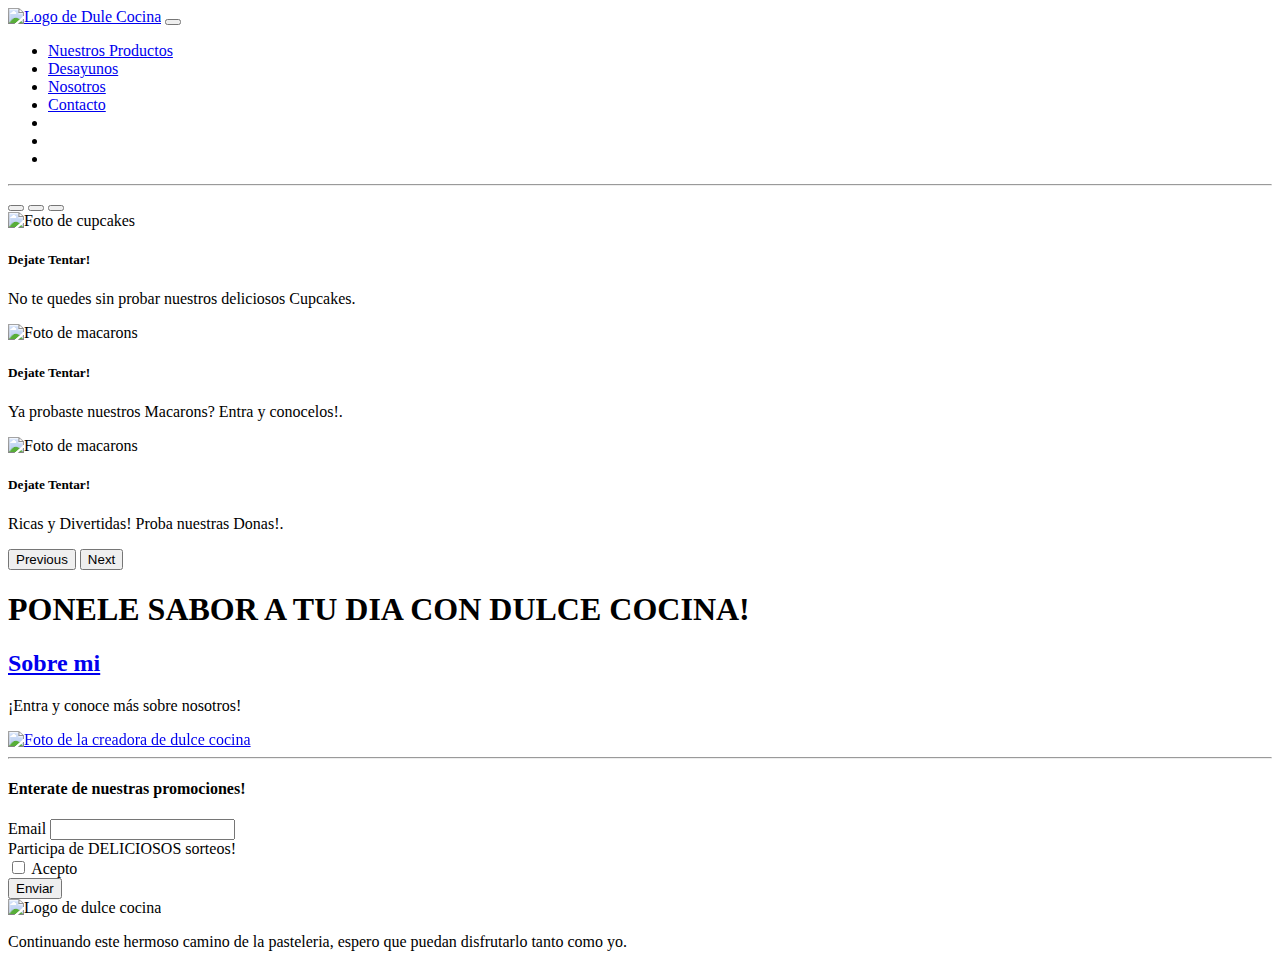
==== index.html @ 57787861 "etiquetas" ====
<!doctype html>
<html lang="es">

<head>
  <!-- Required meta tags -->
  <meta charset="utf-8">
  <meta name="viewport" content="width=device-width, initial-scale=1">
  <meta name="description"
    content="Dulce Cocina es una tienda especializada en pasteleria! Cupcakes, cookies, macarons y tortas tambien panaderia, catering de eventos y muchas cosas ricas">
  <meta name="keywords" content="pasteleria, cupcakes, cookies, macarons,catering, dulce, cocina">
  <!-- Bootstrap CSS -->
  <link href="https://cdn.jsdelivr.net/npm/bootstrap@5.0.2/dist/css/bootstrap.min.css" rel="stylesheet"
    integrity="sha384-EVSTQN3/azprG1Anm3QDgpJLIm9Nao0Yz1ztcQTwFspd3yD65VohhpuuCOmLASjC" crossorigin="anonymous">
  <link rel="stylesheet" href="https://cdn.jsdelivr.net/npm/bootstrap-icons@1.5.0/font/bootstrap-icons.css">
  <!-- ANIMATE ON SCROLL -->
  <link href="https://unpkg.com/aos@2.3.1/dist/aos.css" rel="stylesheet">
  <script src="https://unpkg.com/aos@2.3.1/dist/aos.js"></script>
  <!-- ------------------------------------------------------------ -->
  <title>Dulce Cocina - Cocinamos cosas ricas</title>
  <!-- FONTAWESOME -->
  <script src="https://kit.fontawesome.com/0b68e14b06.js" crossorigin="anonymous"></script>
  <!-- MI CSS -->
  <link rel="stylesheet" href="./estilos/main.css">
</head>

<body>
  <header>
    <nav class="navbar navbar-expand-lg fixed-top navbar-light bg-light">
      <div class="container">
        <a class="navbar-brand" href="#"><img class="img-fluid zoom" src="./assets/logo.png"
            alt="Logo de Dule Cocina"></a>
        <button class="navbar-toggler" type="button" data-bs-toggle="collapse" data-bs-target="#navbarNav"
          aria-controls="navbarNav" aria-expanded="false" aria-label="Toggle navigation">
          <span class="navbar-toggler-icon"></span>
        </button>
        <div class="collapse navbar-collapse justify-content-end" id="navbarNav">
          <ul class="navbar-nav align-items-center">
            <li class="nav-item">
              <a class="nav-link active zoom" aria-current="page" href="productos.html">Nuestros Productos</a>
            </li>
            <li class="nav-item">
              <a class="nav-link zoom" href="./desayunos.html">Desayunos</a>
            </li>
            <li class="nav-item">
              <a class="nav-link zoom" href="nosotros.html">Nosotros</a>
            </li>
            <li class="nav-item">
              <a class="nav-link zoom" href="./contacto.html">Contacto</a>
            </li>
            <li class="nav-item">
              <a class="nav-link active zoom" aria-current="page" href="#"><i class="fab fa-instagram fa-lg"></i></a>
            </li>
            <li class="nav-item">
              <a class="nav-link active zoom" aria-current="page" href="#"><i class="fab fa-pinterest fa-lg"></i></a>
            </li>
            <li class="nav-item">
              <a class="nav-link active zoom" aria-current="page" href="#"><i
                  class="fab fa-facebook-square fa-lg"></i></a>
            </li>

          </ul>

        </div>
      </div>
    </nav>
  </header>
  <main>
  <hr class="m-0">
  <div id="carouselExampleCaptions" class="carousel slide" data-bs-ride="carousel">
    <div class="carousel-indicators">
      <button type="button" data-bs-target="#carouselExampleCaptions" data-bs-slide-to="0" class="active"
        aria-current="true" aria-label="Slide 1"></button>
      <button type="button" data-bs-target="#carouselExampleCaptions" data-bs-slide-to="1"
        aria-label="Slide 2"></button>
      <button type="button" data-bs-target="#carouselExampleCaptions" data-bs-slide-to="2"
        aria-label="Slide 3"></button>
    </div>
    <div class="carousel-inner">
      <div class="carousel-item active">
        <img src="./assets/car1-cupcakes.jpg" class="d-block w-100 img-fluid" alt="Foto de cupcakes">
        <div class="carousel-caption d-none d-md-block">
          <h5>Dejate Tentar!</h5>
          <p>No te quedes sin probar nuestros deliciosos Cupcakes.</p>
        </div>
      </div>
      <div class="carousel-item">
        <img src="./assets/car2-macarons.jpg" class="d-block w-100 img-fluid" alt="Foto de macarons">
        <div class="carousel-caption d-none d-md-block">
          <h5>Dejate Tentar!</h5>
          <p>Ya probaste nuestros Macarons? Entra y conocelos!.</p>
        </div>
      </div>
      <div class="carousel-item">
        <img src="./assets/car3-donas.jpg" class="d-block w-100 img-fluid" alt="Foto de macarons">
        <div class="carousel-caption d-none d-md-block">
          <h5>Dejate Tentar!</h5>
          <p>Ricas y Divertidas! Proba nuestras Donas!.</p>
        </div>
      </div>
    </div>
    <button class="carousel-control-prev" type="button" data-bs-target="#carouselExampleCaptions" data-bs-slide="prev">
      <span class="carousel-control-prev-icon" aria-hidden="true"></span>
      <span class="visually-hidden">Previous</span>
    </button>
    <button class="carousel-control-next" type="button" data-bs-target="#carouselExampleCaptions" data-bs-slide="next">
      <span class="carousel-control-next-icon" aria-hidden="true"></span>
      <span class="visually-hidden">Next</span>
    </button>
  </div>
  <section class="hero">
    <div class="container">
      <div class="row">
        <div class="col-md-6">
          <h1 class="mensaje">PONELE SABOR A TU DIA CON DULCE COCINA!</h1>
        </div>
      </div>
    </div>
  </section>
  <section class="mt-5 mb-5">
    <div class="row featurette row d-flex justify-content-center fila__cupcakes rowMargins">
      <div class="col-lg-5 col-xs-5 order-lg-2 fila__cupcakes--posicion">
        <a href="nosotros.html">
          <h2 class="zoom">Sobre mi</h2>
        </a>
        <p class="">¡Entra y conoce más sobre nosotros!</p>
      </div>
      <div data-aos="fade-right" class="col-lg-5 col-xs-5">
        <a href="nosotros.html"><img src="./assets/daniela.jpg" alt="Foto de la creadora de dulce cocina"
            class="img-fluid shadow-lg p-3 mb-5 bg-white rounded zoom"></a>
        <!-- data-aos="fade-right" -->
      </div>
    </div>
  </section>
</main>
  <hr class="m-0">
  <footer class="footer pt-5 pb-5">
    <div class="container">
      <div class="row">
        <h4> Enterate de nuestras promociones!</h4>
        <div class="col-md-6">
          <form>
            <div class="mb-5">
              <label for="exampleInputEmail1" class="form-label">Email</label>
              <input type="email" class="form-control" id="exampleInputEmail1" aria-describedby="emailHelp">
              <div id="emailHelp" class="form-text">Participa de DELICIOSOS sorteos!</div>
            </div>
            <div class="mb-3 form-check">
              <input type="checkbox" class="form-check-input" id="exampleCheck1">
              <label class="form-check-label" for="exampleCheck1">Acepto</label>
            </div>
            <button type="submit" class="btn btn-primary">Enviar</button>
          </form>

        </div>
        <div class="col-md-6">
          <a href="#"></a><img class="ml-5 txt-centrado zoom" src="./assets/logo.png" alt="Logo de dulce cocina"></a>
          <p>Continuando este hermoso camino de la pasteleria, espero que puedan disfrutarlo tanto como yo.</p>
        </div>
      </div>
    </div>
  </footer>


  <!-- Option 1: Bootstrap Bundle with Popper -->
  <script src="https://cdn.jsdelivr.net/npm/bootstrap@5.0.2/dist/js/bootstrap.bundle.min.js"
    integrity="sha384-MrcW6ZMFYlzcLA8Nl+NtUVF0sA7MsXsP1UyJoMp4YLEuNSfAP+JcXn/tWtIaxVXM"
    crossorigin="anonymous"></script>

  <script>
    AOS.init({ once: false });
  </script>


</body>

</html>
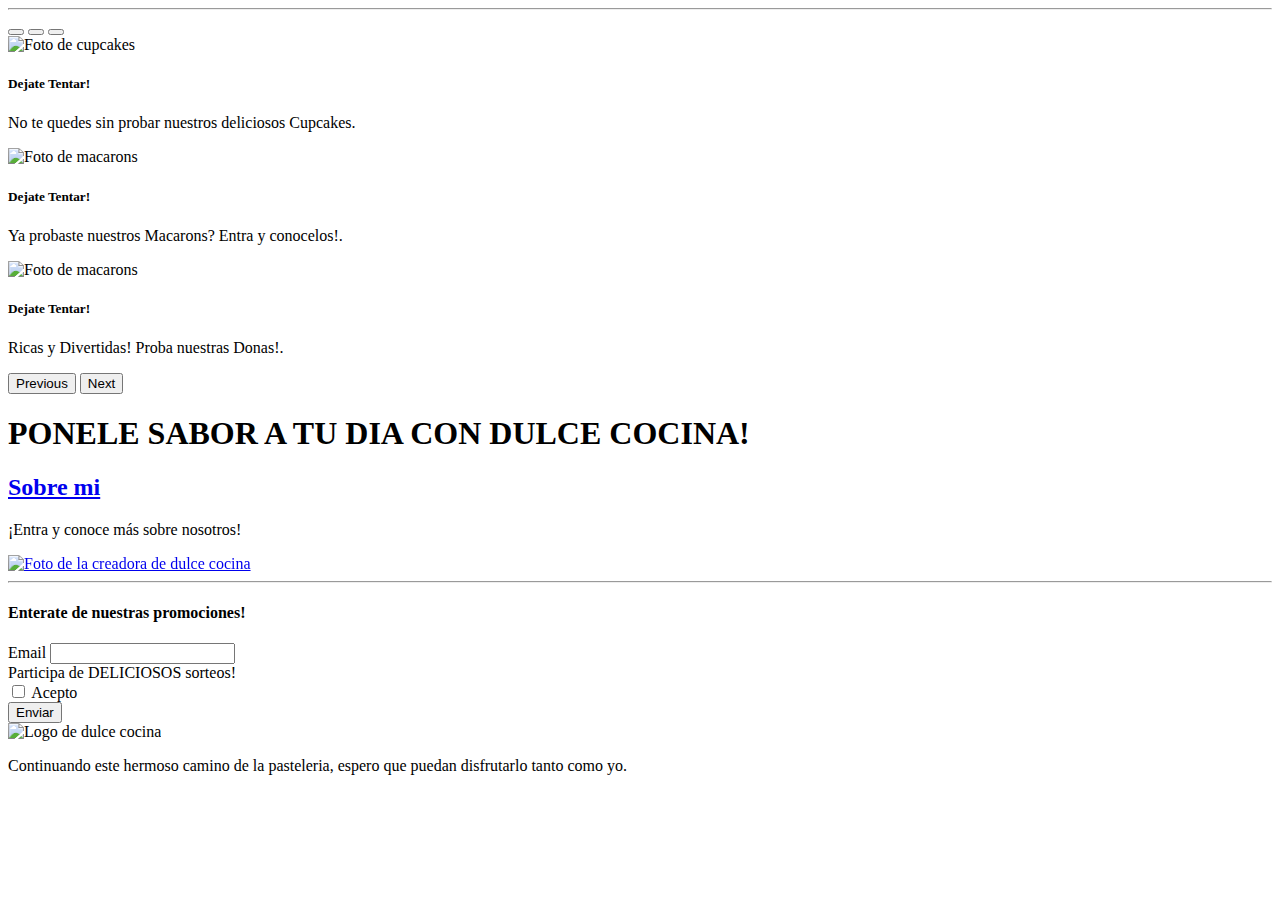
==== commit bc2ce703: "probando" ====
--- a/index.html
+++ b/index.html
@@ -25,7 +25,7 @@
 
 <body>
   <header>
-    <nav class="navbar navbar-expand-lg fixed-top navbar-light bg-light">
+    <!-- <nav class="navbar navbar-expand-lg fixed-top navbar-light bg-light">
       <div class="container">
         <a class="navbar-brand" href="#"><img class="img-fluid zoom" src="./assets/logo.png"
             alt="Logo de Dule Cocina"></a>
@@ -62,7 +62,7 @@
 
         </div>
       </div>
-    </nav>
+    </nav> -->
   </header>
   <main>
   <hr class="m-0">
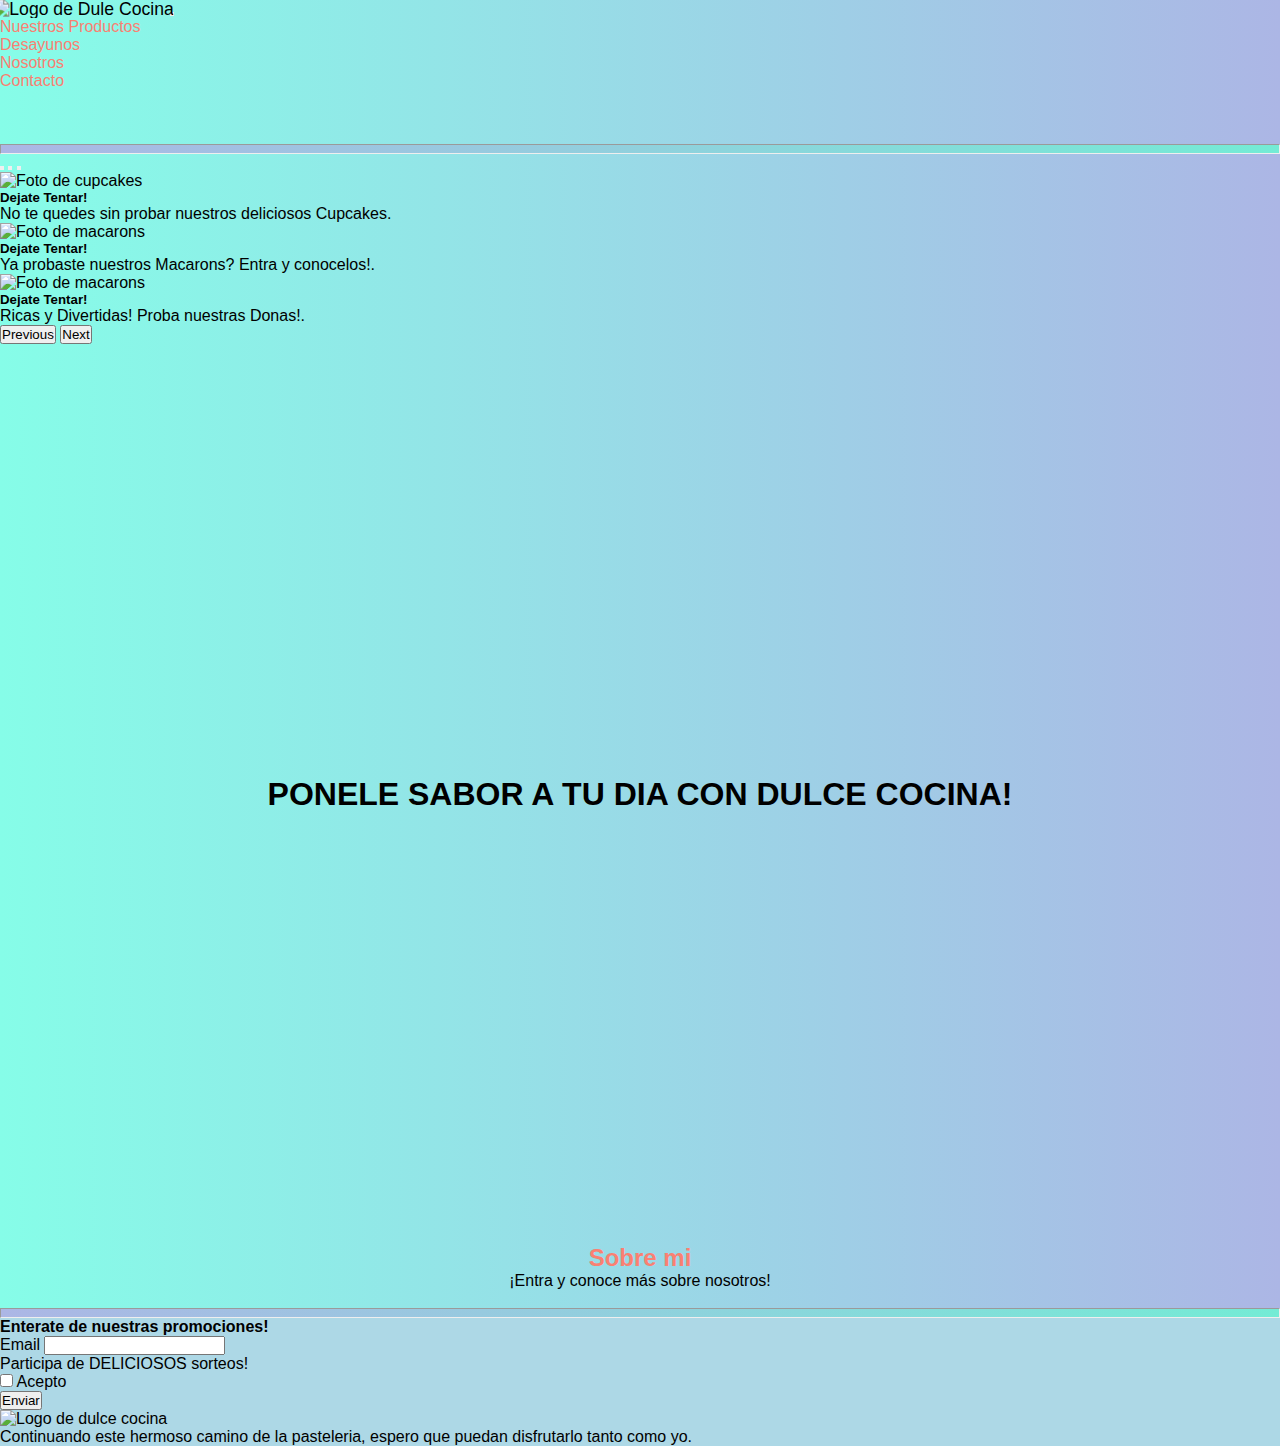
==== commit 1613b6c1: "algunas correcciones" ====
--- a/index.html
+++ b/index.html
@@ -25,7 +25,7 @@
 
 <body>
   <header>
-    <!-- <nav class="navbar navbar-expand-lg fixed-top navbar-light bg-light">
+    <nav class="navbar navbar-expand-lg fixed-top navbar-light bg-light">
       <div class="container">
         <a class="navbar-brand" href="#"><img class="img-fluid zoom" src="./assets/logo.png"
             alt="Logo de Dule Cocina"></a>
@@ -62,76 +62,77 @@
 
         </div>
       </div>
-    </nav> -->
+    </nav>
   </header>
   <main>
-  <hr class="m-0">
-  <div id="carouselExampleCaptions" class="carousel slide" data-bs-ride="carousel">
-    <div class="carousel-indicators">
-      <button type="button" data-bs-target="#carouselExampleCaptions" data-bs-slide-to="0" class="active"
-        aria-current="true" aria-label="Slide 1"></button>
-      <button type="button" data-bs-target="#carouselExampleCaptions" data-bs-slide-to="1"
-        aria-label="Slide 2"></button>
-      <button type="button" data-bs-target="#carouselExampleCaptions" data-bs-slide-to="2"
-        aria-label="Slide 3"></button>
-    </div>
-    <div class="carousel-inner">
-      <div class="carousel-item active">
-        <img src="./assets/car1-cupcakes.jpg" class="d-block w-100 img-fluid" alt="Foto de cupcakes">
-        <div class="carousel-caption d-none d-md-block">
-          <h5>Dejate Tentar!</h5>
-          <p>No te quedes sin probar nuestros deliciosos Cupcakes.</p>
+    <hr class="m-0">
+    <div id="carouselExampleCaptions" class="carousel slide" data-bs-ride="carousel">
+      <div class="carousel-indicators">
+        <button type="button" data-bs-target="#carouselExampleCaptions" data-bs-slide-to="0" class="active"
+          aria-current="true" aria-label="Slide 1"></button>
+        <button type="button" data-bs-target="#carouselExampleCaptions" data-bs-slide-to="1"
+          aria-label="Slide 2"></button>
+        <button type="button" data-bs-target="#carouselExampleCaptions" data-bs-slide-to="2"
+          aria-label="Slide 3"></button>
+      </div>
+      <div class="carousel-inner">
+        <div class="carousel-item active">
+          <img src="./assets/car1-cupcakes.jpg" class="d-block w-100 img-fluid" alt="Foto de cupcakes">
+          <div class="carousel-caption d-none d-md-block">
+            <h5>Dejate Tentar!</h5>
+            <p>No te quedes sin probar nuestros deliciosos Cupcakes.</p>
+          </div>
+        </div>
+        <div class="carousel-item">
+          <img src="./assets/car2-macarons.jpg" class="d-block w-100 img-fluid" alt="Foto de macarons">
+          <div class="carousel-caption d-none d-md-block">
+            <h5>Dejate Tentar!</h5>
+            <p>Ya probaste nuestros Macarons? Entra y conocelos!.</p>
+          </div>
+        </div>
+        <div class="carousel-item">
+          <img src="./assets/car3-donas.jpg" class="d-block w-100 img-fluid" alt="Foto de macarons">
+          <div class="carousel-caption d-none d-md-block">
+            <h5>Dejate Tentar!</h5>
+            <p>Ricas y Divertidas! Proba nuestras Donas!.</p>
+          </div>
         </div>
       </div>
-      <div class="carousel-item">
-        <img src="./assets/car2-macarons.jpg" class="d-block w-100 img-fluid" alt="Foto de macarons">
-        <div class="carousel-caption d-none d-md-block">
-          <h5>Dejate Tentar!</h5>
-          <p>Ya probaste nuestros Macarons? Entra y conocelos!.</p>
+      <button class="carousel-control-prev" type="button" data-bs-target="#carouselExampleCaptions"
+        data-bs-slide="prev">
+        <span class="carousel-control-prev-icon" aria-hidden="true"></span>
+        <span class="visually-hidden">Previous</span>
+      </button>
+      <button class="carousel-control-next" type="button" data-bs-target="#carouselExampleCaptions"
+        data-bs-slide="next">
+        <span class="carousel-control-next-icon" aria-hidden="true"></span>
+        <span class="visually-hidden">Next</span>
+      </button>
+    </div>
+    <section class="hero">
+      <div class="container">
+        <div class="row">
+          <div class="col-md-6">
+            <h1 class="mensaje">PONELE SABOR A TU DIA CON DULCE COCINA!</h1>
+          </div>
         </div>
       </div>
-      <div class="carousel-item">
-        <img src="./assets/car3-donas.jpg" class="d-block w-100 img-fluid" alt="Foto de macarons">
-        <div class="carousel-caption d-none d-md-block">
-          <h5>Dejate Tentar!</h5>
-          <p>Ricas y Divertidas! Proba nuestras Donas!.</p>
+    </section>
+    <section class="mt-5 mb-5">
+      <div class="row featurette row d-flex justify-content-center fila__cupcakes rowMargins">
+        <div class="col-lg-5 col-xs-5 order-lg-2 fila__cupcakes--posicion">
+          <a href="nosotros.html">
+            <h2 class="zoom">Sobre mi</h2>
+          </a>
+          <p class="">¡Entra y conoce más sobre nosotros!</p>
+        </div>
+        <div data-aos="fade-right" class="col-lg-5 col-xs-5">
+          <a href="nosotros.html"><img src="./assets/daniela.jpg" alt="Foto de la creadora de dulce cocina"
+              class="img-fluid shadow-lg p-3 mb-5 bg-white rounded zoom"></a>
         </div>
       </div>
-    </div>
-    <button class="carousel-control-prev" type="button" data-bs-target="#carouselExampleCaptions" data-bs-slide="prev">
-      <span class="carousel-control-prev-icon" aria-hidden="true"></span>
-      <span class="visually-hidden">Previous</span>
-    </button>
-    <button class="carousel-control-next" type="button" data-bs-target="#carouselExampleCaptions" data-bs-slide="next">
-      <span class="carousel-control-next-icon" aria-hidden="true"></span>
-      <span class="visually-hidden">Next</span>
-    </button>
-  </div>
-  <section class="hero">
-    <div class="container">
-      <div class="row">
-        <div class="col-md-6">
-          <h1 class="mensaje">PONELE SABOR A TU DIA CON DULCE COCINA!</h1>
-        </div>
-      </div>
-    </div>
-  </section>
-  <section class="mt-5 mb-5">
-    <div class="row featurette row d-flex justify-content-center fila__cupcakes rowMargins">
-      <div class="col-lg-5 col-xs-5 order-lg-2 fila__cupcakes--posicion">
-        <a href="nosotros.html">
-          <h2 class="zoom">Sobre mi</h2>
-        </a>
-        <p class="">¡Entra y conoce más sobre nosotros!</p>
-      </div>
-      <div data-aos="fade-right" class="col-lg-5 col-xs-5">
-        <a href="nosotros.html"><img src="./assets/daniela.jpg" alt="Foto de la creadora de dulce cocina"
-            class="img-fluid shadow-lg p-3 mb-5 bg-white rounded zoom"></a>
-        <!-- data-aos="fade-right" -->
-      </div>
-    </div>
-  </section>
-</main>
+    </section>
+  </main>
   <hr class="m-0">
   <footer class="footer pt-5 pb-5">
     <div class="container">
--- a/estilos/main.css
+++ b/estilos/main.css
@@ -0,0 +1,258 @@
+* {
+  margin: 0px;
+  padding: 0px;
+  -webkit-box-sizing: border-box;
+          box-sizing: border-box;
+  font-family: sans-serif;
+}
+
+body {
+  overflow-x: hidden;
+}
+
+.zoom {
+  -webkit-transition: -webkit-transform .5s;
+  transition: -webkit-transform .5s;
+  transition: transform .5s;
+  transition: transform .5s, -webkit-transform .5s;
+}
+
+.zoom:hover {
+  -webkit-transform: scale(1.1);
+          transform: scale(1.1);
+}
+
+.productos {
+  background-color: skyblue;
+}
+
+.fila__tortas--posicion {
+  display: -webkit-box;
+  display: -ms-flexbox;
+  display: flex;
+  -webkit-box-orient: vertical;
+  -webkit-box-direction: normal;
+      -ms-flex-direction: column;
+          flex-direction: column;
+  -webkit-box-align: center;
+      -ms-flex-align: center;
+          align-items: center;
+  -webkit-box-pack: center;
+      -ms-flex-pack: center;
+          justify-content: center;
+}
+
+.fila__cupcakes--posicion {
+  display: -webkit-box;
+  display: -ms-flexbox;
+  display: flex;
+  -webkit-box-orient: vertical;
+  -webkit-box-direction: normal;
+      -ms-flex-direction: column;
+          flex-direction: column;
+  -webkit-box-align: center;
+      -ms-flex-align: center;
+          align-items: center;
+  -webkit-box-pack: center;
+      -ms-flex-pack: center;
+          justify-content: center;
+}
+
+.fila__macarons--posicion {
+  display: -webkit-box;
+  display: -ms-flexbox;
+  display: flex;
+  -webkit-box-orient: vertical;
+  -webkit-box-direction: normal;
+      -ms-flex-direction: column;
+          flex-direction: column;
+  -webkit-box-align: center;
+      -ms-flex-align: center;
+          align-items: center;
+  -webkit-box-pack: center;
+      -ms-flex-pack: center;
+          justify-content: center;
+}
+
+a {
+  text-decoration: none;
+  color: salmon;
+}
+
+:hover {
+  color: black;
+}
+
+body {
+  margin: 0;
+  padding: 0;
+  font-family: "montserrat" sans-serif;
+  min-height: 100vh;
+  background-image: #acb6e5;
+  /* fallback for old browsers */
+  /* Chrome 10-25, Safari 5.1-6 */
+  background: -webkit-gradient(linear, left top, right top, from(#86fde8), to(#acb6e5));
+  background: linear-gradient(to right, #86fde8, #acb6e5);
+  /* W3C, IE 10+/ Edge, Firefox 16+, Chrome 26+, Opera 12+, Safari 7+ */
+}
+
+.container-error {
+  width: 100%;
+  position: absolute;
+  top: 50%;
+  -webkit-transform: translateY(-50%);
+          transform: translateY(-50%);
+  text-align: center;
+  color: #343434;
+}
+
+.container-error h1 {
+  font-size: 160px;
+  margin: 0;
+  font-weight: 900;
+  letter-spacing: 20px;
+  background: url(/assets/productos-mac.jpg);
+  background-clip: text;
+  -webkit-text-fill-color: transparent;
+  -webkit-background-clip: text;
+}
+
+.container-error a {
+  text-decoration: none;
+  background: black;
+  color: #fff;
+  padding: 50px, 24px;
+  margin-top: 50px;
+  display: inline-block;
+  border-radius: 25px;
+  font-size: 14px;
+  text-transform: uppercase;
+  -webkit-transition: 0.4s;
+  transition: 0.4s;
+}
+
+.container-error a:hover {
+  background: darkgoldenrod;
+}
+
+.contenido {
+  padding-top: 150px;
+}
+
+.carousel-item > img {
+  -o-object-fit: cover;
+     object-fit: cover;
+  height: calc(100vh - 10px);
+  width: 100%;
+}
+
+.hero {
+  background-image: url(../assets/fondoDulces.jpg);
+  background-position: center;
+  background-size: cover;
+  background-repeat: no-repeat;
+  height: 100vh;
+  display: -ms-grid;
+  display: grid;
+  place-items: center;
+}
+
+.hero__productos {
+  background-image: url(../assets/hero-productos.jpg);
+}
+
+.hero__productos .mensaje {
+  color: white;
+}
+
+.hero__combos {
+  background-image: url(../assets/combos.jpg);
+}
+
+.hero__combos .mensaje {
+  color: white;
+}
+
+.hero__combos__nosotros {
+  background-image: url(../assets/heroNosotros.jpg);
+}
+
+.hero__combos__nosotros .mensaje {
+  background-color: tomato;
+}
+
+.hero__combos__contacto {
+  background-image: url(../assets/car5.jpg);
+}
+
+.hero__combos__contacto .mensaje {
+  background-color: darkviolet;
+}
+
+.servicios {
+  height: 100vh;
+}
+
+svg {
+  margin: -10px;
+  padding-left: -1opx;
+}
+
+.nosotros-fondo {
+  height: 100vh;
+  background-color: #a2d9ff;
+}
+
+.txt-centrado {
+  display: block;
+  margin: auto;
+}
+
+.social {
+  color: black;
+  display: -webkit-box;
+  display: -ms-flexbox;
+  display: flex;
+  -webkit-box-pack: justify;
+      -ms-flex-pack: justify;
+          justify-content: space-between;
+}
+
+.card-body h5 {
+  font-size: 1.8em;
+  color: salmon;
+}
+
+.card-body p {
+  font-size: 1em;
+  color: black;
+}
+
+.card-body a {
+  display: -webkit-box;
+  display: -ms-flexbox;
+  display: flex;
+  color: black;
+  -webkit-box-pack: end;
+      -ms-flex-pack: end;
+          justify-content: flex-end;
+  padding: 0 15px;
+  margin: 0 10px;
+  text-decoration: none;
+}
+
+hr {
+  opacity: 1;
+  height: 10px !important;
+  width: 100%;
+  background: #74ebd5;
+  /* fallback for old browsers */
+  /* Chrome 10-25, Safari 5.1-6 */
+  background: -webkit-gradient(linear, left top, right top, from(#ACB6E5), to(#74ebd5));
+  background: linear-gradient(to right, #ACB6E5, #74ebd5);
+  /* W3C, IE 10+/ Edge, Firefox 16+, Chrome 26+, Opera 12+, Safari 7+ */
+}
+
+.footer {
+  background-color: lightblue;
+}
